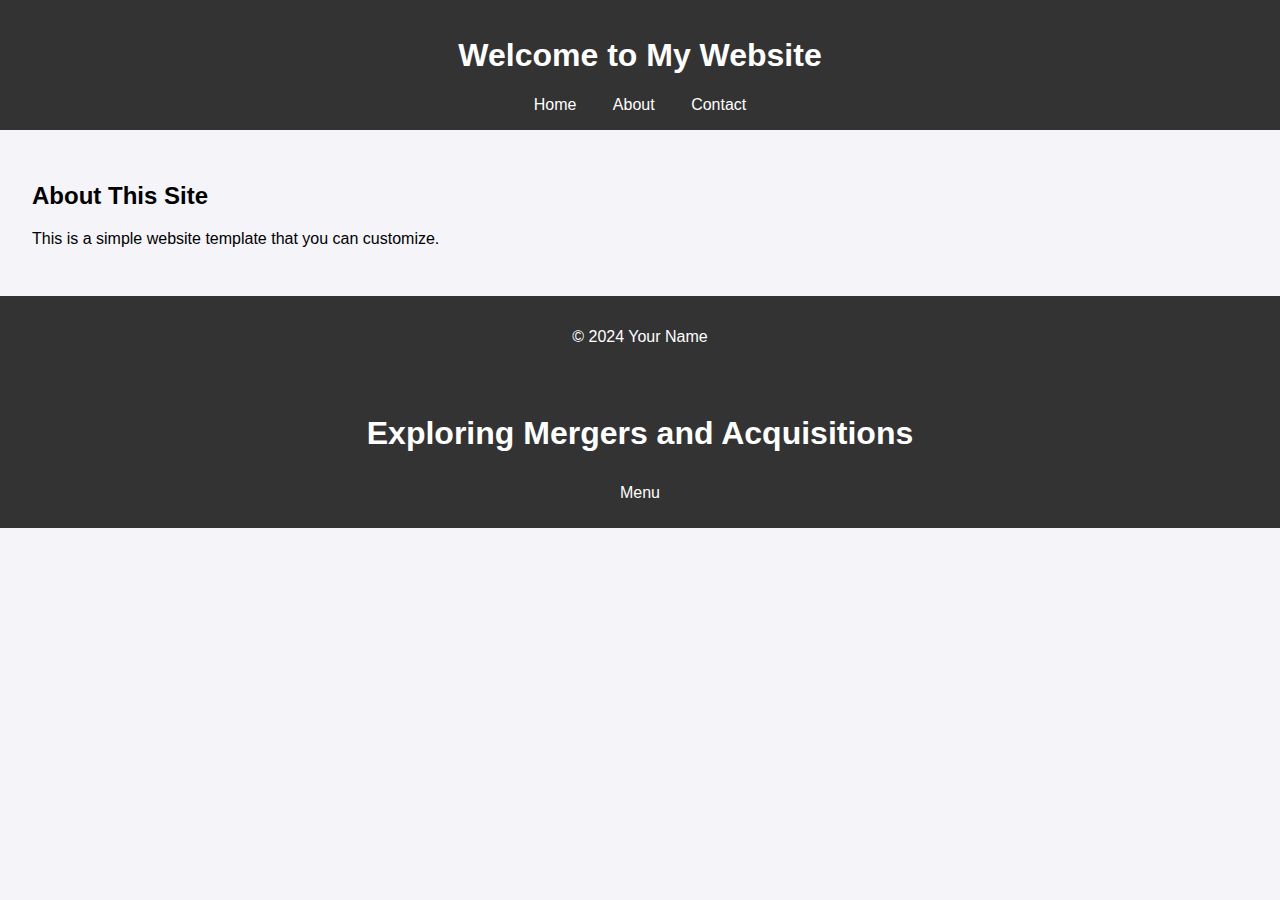
==== index.html @ 534a68b2 "Add files via upload" ====
<!DOCTYPE html>
<html lang="en">
<head>
    <meta charset="UTF-8">
    <meta name="viewport" content="width=device-width, initial-scale=1.0">
    <title>Welcome to My Website</title>
    <link rel="stylesheet" href="style.css">
</head>
<body>
    <header>
        <h1>Welcome to My Website</h1>
        <nav>
            <a href="index.html">Home</a>
            <a href="about.html">About</a>
            <a href="contact.html">Contact</a>
        </nav>
    </header>
    <main>
        <h2>About This Site</h2>
        <p>This is a simple website template that you can customize.</p>
    </main>
    <footer>
        <p>&copy; 2024 Your Name</p>
    </footer>
</body>
<header>
    <h1>Exploring Mergers and Acquisitions</h1>
    <nav>
        <div class="dropdown">
            <button class="dropbtn">Menu</button>
            <div class="dropdown-content">
                <a href="definitions.html">Definitions</a>
                <a href="research_results.html">R&R</a>
                <a href="why.html">Why?</a>
                <a href="quiz.html">Quiz</a>
            </div>
        </div>
    </nav>
</header>
</html>
---- style.css ----
body {
    font-family: Arial, sans-serif;
    margin: 0;
    padding: 0;
    background-color: #f4f4f9;
}

header {
    background-color: #333;
    color: #fff;
    padding: 1rem;
    text-align: center;
}

nav a {
    color: #fff;
    margin: 0 1rem;
    text-decoration: none;
}

main {
    padding: 2rem;
}

footer {
    text-align: center;
    padding: 1rem;
    background-color: #333;
    color: #fff;
}
header {
    text-align: center;
    padding: 1rem;
    background-color: #333;
    color: #fff;
}

.nav {
    display: inline-block;
}

.dropdown {
    position: relative;
    display: inline-block;
}

.dropbtn {
    background-color: #333;
    color: white;
    padding: 10px;
    font-size: 16px;
    border: none;
}

.dropdown-content {
    display: none;
    position: absolute;
    background-color: #f9f9f9;
    min-width: 160px;
    box-shadow: 0px 8px 16px 0px rgba(0,0,0,0.2);
    z-index: 1;
}

.dropdown-content a {
    color: black;
    padding: 12px 16px;
    text-decoration: none;
    display: block;
}

.dropdown:hover .dropdown-content {
    display: block;
}
table {
    width: 80%;
    margin: 2rem auto;
    border-collapse: collapse;
}

th, td {
    padding: 10px;
    border: 1px solid #ddd;
    text-align: left;
}

th {
    background-color: #333;
    color: white;
}

tr:nth-child(even) {
    background-color: #f2f2f2;
}
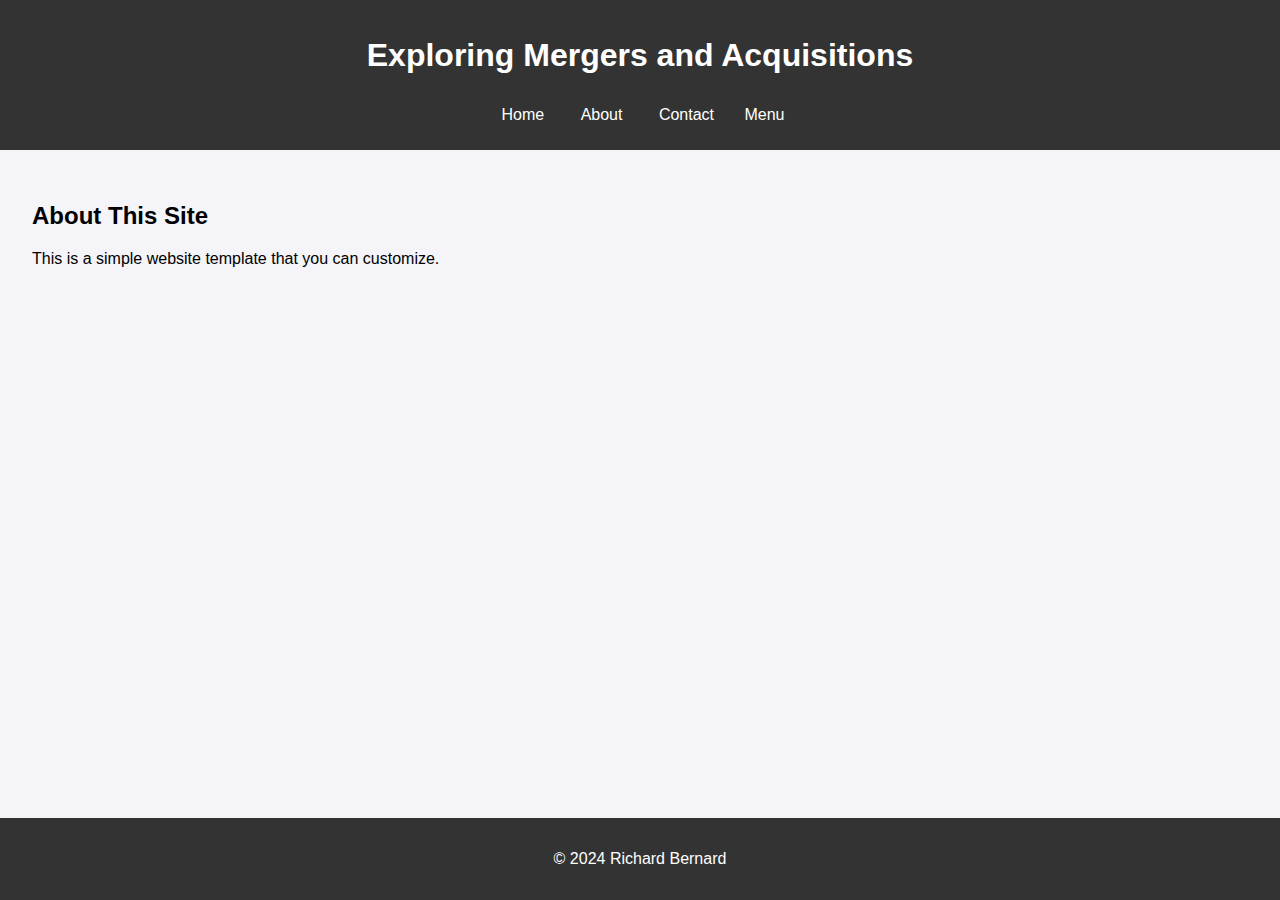
==== commit 6503a55b: "nav & footer" ====
--- a/index.html
+++ b/index.html
@@ -8,11 +8,19 @@
 </head>
 <body>
     <header>
-        <h1>Welcome to My Website</h1>
+        <h1>Exploring Mergers and Acquisitions</h1>
         <nav>
             <a href="index.html">Home</a>
             <a href="about.html">About</a>
             <a href="contact.html">Contact</a>
+            <div class="dropdown">
+                <button class="dropbtn">Menu</button>
+                <div class="dropdown-content">
+                    <a href="definitions.html">Definitions</a>
+                    <a href="research_results.html">R&R</a>
+                    <a href="why.html">Why?</a>
+                    <a href="quiz.html">Quiz</a>
+                </div>
         </nav>
     </header>
     <main>
@@ -20,21 +28,7 @@
         <p>This is a simple website template that you can customize.</p>
     </main>
     <footer>
-        <p>&copy; 2024 Your Name</p>
+        <p>&copy; 2024 Richard Bernard</p>
     </footer>
 </body>
-<header>
-    <h1>Exploring Mergers and Acquisitions</h1>
-    <nav>
-        <div class="dropdown">
-            <button class="dropbtn">Menu</button>
-            <div class="dropdown-content">
-                <a href="definitions.html">Definitions</a>
-                <a href="research_results.html">R&R</a>
-                <a href="why.html">Why?</a>
-                <a href="quiz.html">Quiz</a>
-            </div>
-        </div>
-    </nav>
-</header>
 </html>
--- a/style.css
+++ b/style.css
@@ -1,8 +1,14 @@
-body {
-    font-family: Arial, sans-serif;
+html, body {
+    height: 100%;
     margin: 0;
     padding: 0;
     background-color: #f4f4f9;
+    display: flex;
+    flex-direction: column;
+}
+
+body {
+    font-family: Arial, sans-serif;
 }
 
 header {
@@ -19,16 +25,11 @@
 }
 
 main {
+    flex: 1; /* This makes the main content area take up the available space */
     padding: 2rem;
 }
 
 footer {
-    text-align: center;
-    padding: 1rem;
-    background-color: #333;
-    color: #fff;
-}
-header {
     text-align: center;
     padding: 1rem;
     background-color: #333;
@@ -71,6 +72,7 @@
 .dropdown:hover .dropdown-content {
     display: block;
 }
+
 table {
     width: 80%;
     margin: 2rem auto;
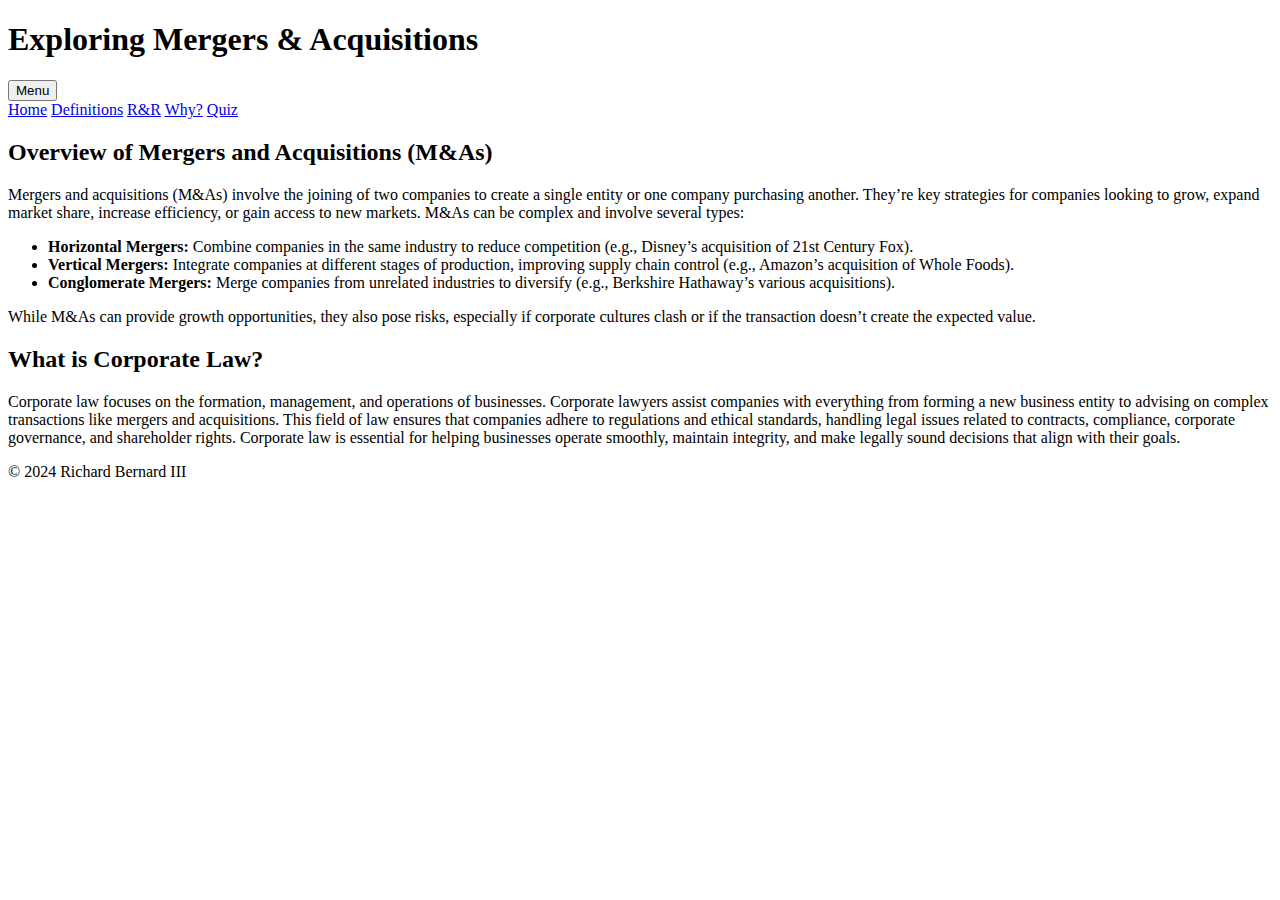
==== commit 1b31c785: "I changed the style of the paper" ====
--- a/index.html
+++ b/index.html
@@ -4,31 +4,52 @@
     <meta charset="UTF-8">
     <meta name="viewport" content="width=device-width, initial-scale=1.0">
     <title>Welcome to My Website</title>
-    <link rel="stylesheet" href="style.css">
+    <link rel="stylesheet" href="css/style.css">
 </head>
 <body>
     <header>
-        <h1>Exploring Mergers and Acquisitions</h1>
+        <h1>Exploring Mergers & Acquisitions</h1>
         <nav>
-            <a href="index.html">Home</a>
-            <a href="about.html">About</a>
-            <a href="contact.html">Contact</a>
             <div class="dropdown">
                 <button class="dropbtn">Menu</button>
                 <div class="dropdown-content">
+                    <a href="index.html">Home</a>
                     <a href="definitions.html">Definitions</a>
                     <a href="research_results.html">R&R</a>
                     <a href="why.html">Why?</a>
                     <a href="quiz.html">Quiz</a>
                 </div>
+            </div>
         </nav>
     </header>
     <main>
-        <h2>About This Site</h2>
-        <p>This is a simple website template that you can customize.</p>
+        <section>
+            <h2>Overview of Mergers and Acquisitions (M&As)</h2>
+            <p>
+                Mergers and acquisitions (M&As) involve the joining of two companies to create a single entity or one company purchasing another. 
+                They’re key strategies for companies looking to grow, expand market share, increase efficiency, or gain access to new markets. 
+                M&As can be complex and involve several types:
+                <ul>
+                    <li><strong>Horizontal Mergers:</strong> Combine companies in the same industry to reduce competition (e.g., Disney’s acquisition of 21st Century Fox).</li>
+                    <li><strong>Vertical Mergers:</strong> Integrate companies at different stages of production, improving supply chain control (e.g., Amazon’s acquisition of Whole Foods).</li>
+                    <li><strong>Conglomerate Mergers:</strong> Merge companies from unrelated industries to diversify (e.g., Berkshire Hathaway’s various acquisitions).</li>
+                </ul>
+                While M&As can provide growth opportunities, they also pose risks, especially if corporate cultures clash or if the transaction doesn’t create the expected value.
+            </p>
+        </section>
+        
+        <section>
+            <h2>What is Corporate Law?</h2>
+            <p>
+                Corporate law focuses on the formation, management, and operations of businesses. Corporate lawyers assist companies with everything from 
+                forming a new business entity to advising on complex transactions like mergers and acquisitions. This field of law ensures that companies adhere 
+                to regulations and ethical standards, handling legal issues related to contracts, compliance, corporate governance, and shareholder rights.
+                Corporate law is essential for helping businesses operate smoothly, maintain integrity, and make legally sound decisions that align with their goals.
+            </p>
+        </section>
     </main>
     <footer>
-        <p>&copy; 2024 Richard Bernard</p>
+        <p>&copy; 2024 Richard Bernard III</p>
     </footer>
 </body>
 </html>
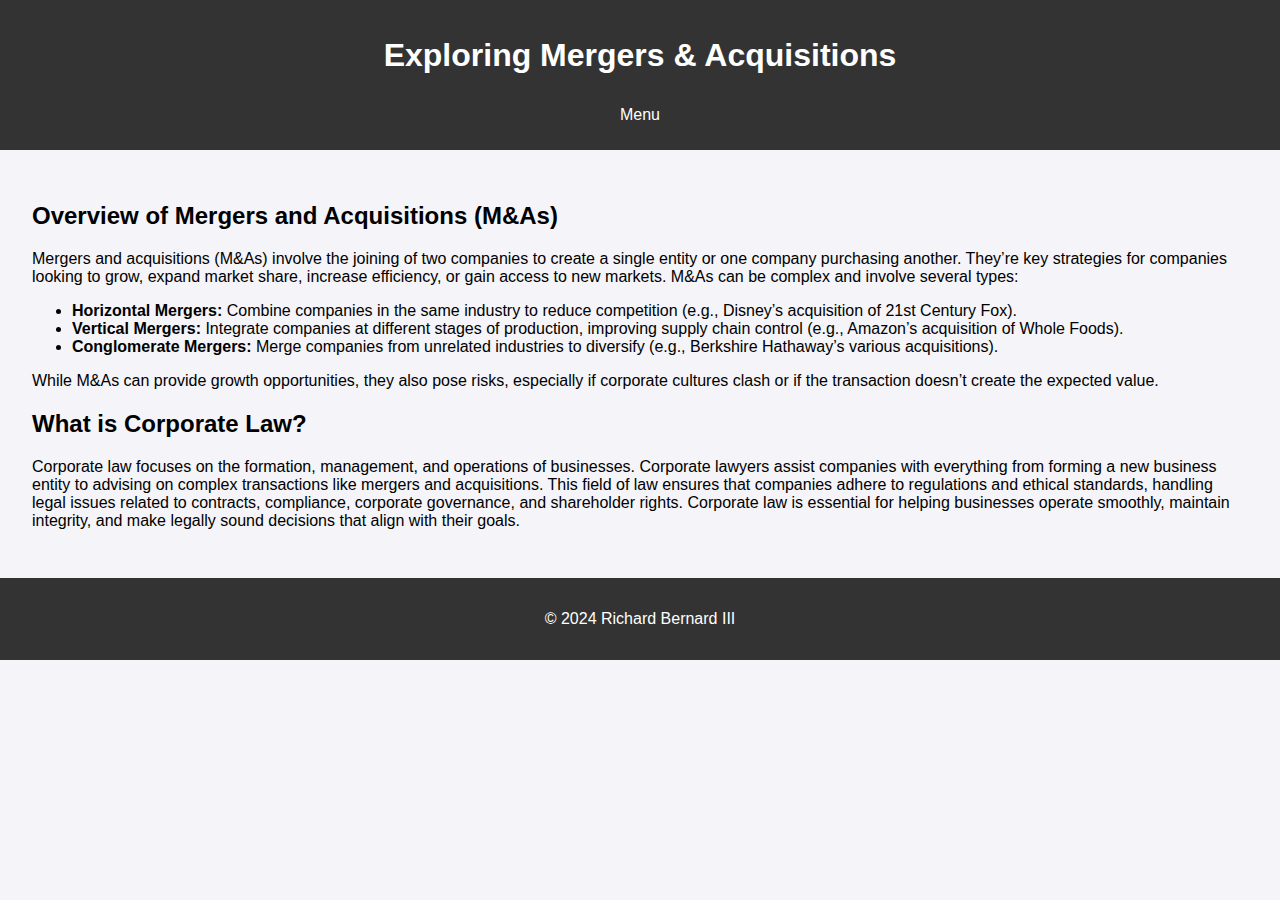
==== commit 33dbb1cf: "Fixed visual shit" ====
--- a/index.html
+++ b/index.html
@@ -4,7 +4,7 @@
     <meta charset="UTF-8">
     <meta name="viewport" content="width=device-width, initial-scale=1.0">
     <title>Welcome to My Website</title>
-    <link rel="stylesheet" href="css/style.css">
+    <link rel="stylesheet" href="style.css">
 </head>
 <body>
     <header>
--- a/style.css
+++ b/style.css
@@ -0,0 +1,93 @@
+body {
+    font-family: Arial, sans-serif;
+    margin: 0;
+    padding: 0;
+    background-color: #f4f4f9;
+}
+
+header {
+    background-color: #333;
+    color: #fff;
+    padding: 1rem;
+    text-align: center;
+}
+
+nav a {
+    color: #fff;
+    margin: 0 1rem;
+    text-decoration: none;
+}
+
+main {
+    padding: 2rem;
+}
+
+footer {
+    text-align: center;
+    padding: 1rem;
+    background-color: #333;
+    color: #fff;
+}
+header {
+    text-align: center;
+    padding: 1rem;
+    background-color: #333;
+    color: #fff;
+}
+
+.nav {
+    display: inline-block;
+}
+
+.dropdown {
+    position: relative;
+    display: inline-block;
+}
+
+.dropbtn {
+    background-color: #333;
+    color: white;
+    padding: 10px;
+    font-size: 16px;
+    border: none;
+}
+
+.dropdown-content {
+    display: none;
+    position: absolute;
+    background-color: #f9f9f9;
+    min-width: 160px;
+    box-shadow: 0px 8px 16px 0px rgba(0,0,0,0.2);
+    z-index: 1;
+}
+
+.dropdown-content a {
+    color: black;
+    padding: 12px 16px;
+    text-decoration: none;
+    display: block;
+}
+
+.dropdown:hover .dropdown-content {
+    display: block;
+}
+table {
+    width: 80%;
+    margin: 2rem auto;
+    border-collapse: collapse;
+}
+
+th, td {
+    padding: 10px;
+    border: 1px solid #ddd;
+    text-align: left;
+}
+
+th {
+    background-color: #333;
+    color: white;
+}
+
+tr:nth-child(even) {
+    background-color: #f2f2f2;
+}
